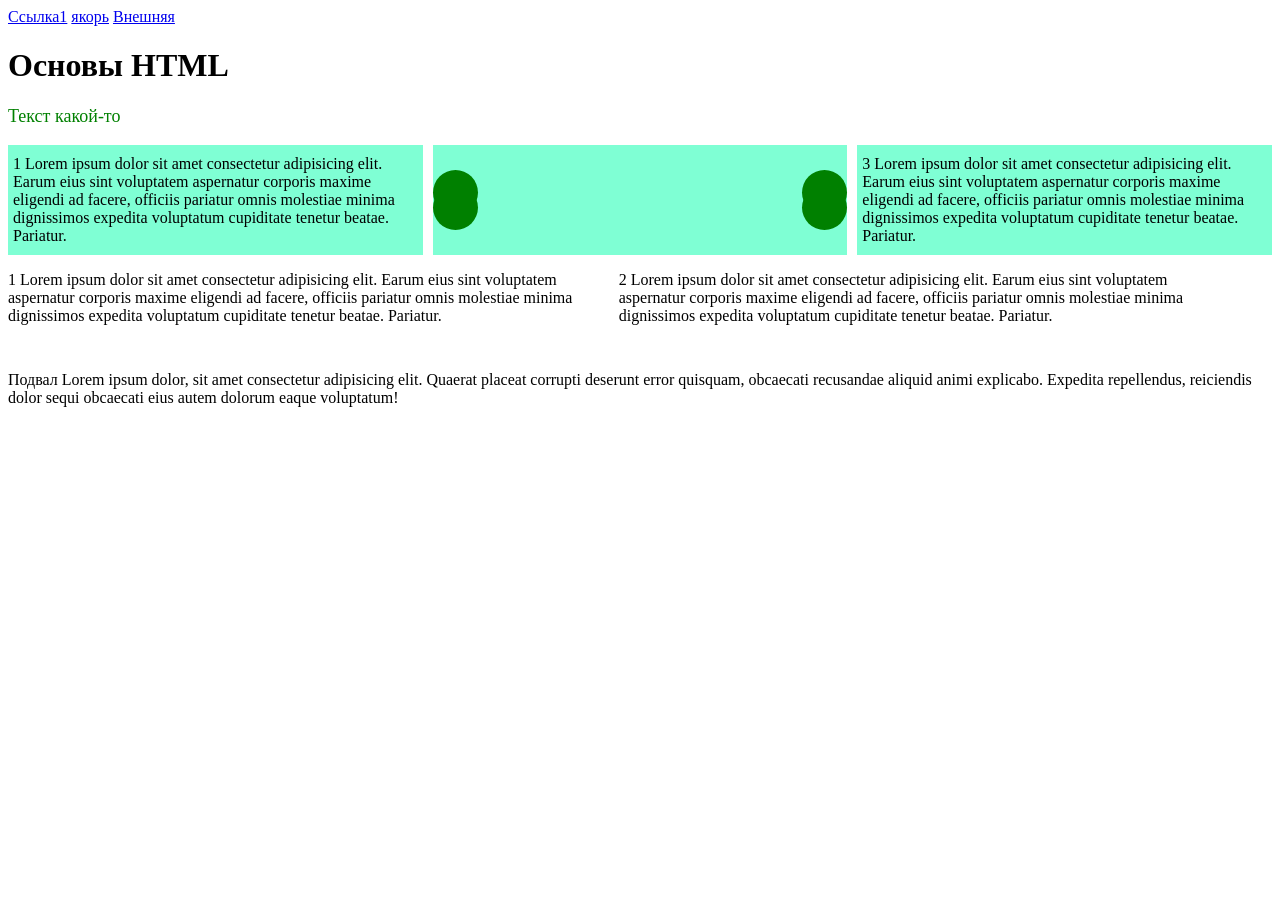
==== rpo1-3/index.html @ e525fb5d "допдля6" ====
<!DOCTYPE html>
<html lang="en">
<head>
    <meta charset="UTF-8">
    <meta name="viewport" content="width=device-width, initial-scale=1.0">
    <title>Document</title>
    <style>.green{color: green;}</style>
    <link rel="stylesheet" href="style.css">
</head>
<body>
    <a href="second.html">Ссылка1</a>
    <a href="#footer">якорь</a>
    <a href="https://ya.ru">Внешняя</a>
    
    <h1>Основы HTML</h1>
    <p class="green" id="1" style="font-size: 18px;">Текст какой-то</p>
    <section class="flex">
        <div>1 Lorem ipsum dolor sit amet consectetur adipisicing elit. Earum eius sint voluptatem aspernatur corporis maxime eligendi ad facere, officiis pariatur omnis molestiae minima dignissimos expedita voluptatum cupiditate tenetur beatae. Pariatur.</div>
        <div class="parent">
            <h6 id="circle1"></h6>
            <h6 id="circle2"></h6>
            <h6 id="circle3"></h6>
            <h6 id="circle4"></h6>
        </div>
        <div>3 Lorem ipsum dolor sit amet consectetur adipisicing elit. Earum eius sint voluptatem aspernatur corporis maxime eligendi ad facere, officiis pariatur omnis molestiae minima dignissimos expedita voluptatum cupiditate tenetur beatae. Pariatur.</div>
        
    </section>
     <section class="column">
        <p>1 Lorem ipsum dolor sit amet consectetur adipisicing elit. Earum eius sint voluptatem aspernatur corporis maxime eligendi ad facere, officiis pariatur omnis molestiae minima dignissimos expedita voluptatum cupiditate tenetur beatae. Pariatur.</p>
        <p>2 Lorem ipsum dolor sit amet consectetur adipisicing elit. Earum eius sint voluptatem aspernatur corporis maxime eligendi ad facere, officiis pariatur omnis molestiae minima dignissimos expedita voluptatum cupiditate tenetur beatae. Pariatur.</p>
    </section>
    <footer id="footer">Подвал Lorem ipsum dolor, sit amet consectetur adipisicing elit. Quaerat placeat corrupti deserunt error quisquam, obcaecati recusandae aliquid animi explicabo. Expedita repellendus, reiciendis dolor sequi obcaecati eius autem dolorum eaque voluptatum!</footer>
</body>
</html>
---- rpo1-3/style.css ----
body{
    background-color: rgb(255, 255, 255);
    color: #000000;
}
 .column p{
    width: 48%;
    display: inline-block;  /*не предпочтительный вариант*/
} 
section.flex{
    display: flex;
    gap: 10px;
}
section.flex div{
    flex: 1;
    background-color: aquamarine;
    /* padding: 7px; */
    padding: 10px 5px 10px 5px;
}
footer{
    margin-top: 30px;
}
.parent h6{
    background-color: green;
    width: 45px;
    height: 45px;
    position: absolute;
    border-radius: 45px;
}
.parent{
    position: relative;
}
#circle1{
    top: 0;
    left: 0;
}
#circle2{
    top: 0;
    right: 0;
}
#circle3{
    bottom: 0;
    right: 0;
}
#circle4{
    bottom: 0;
    left: 0;
}
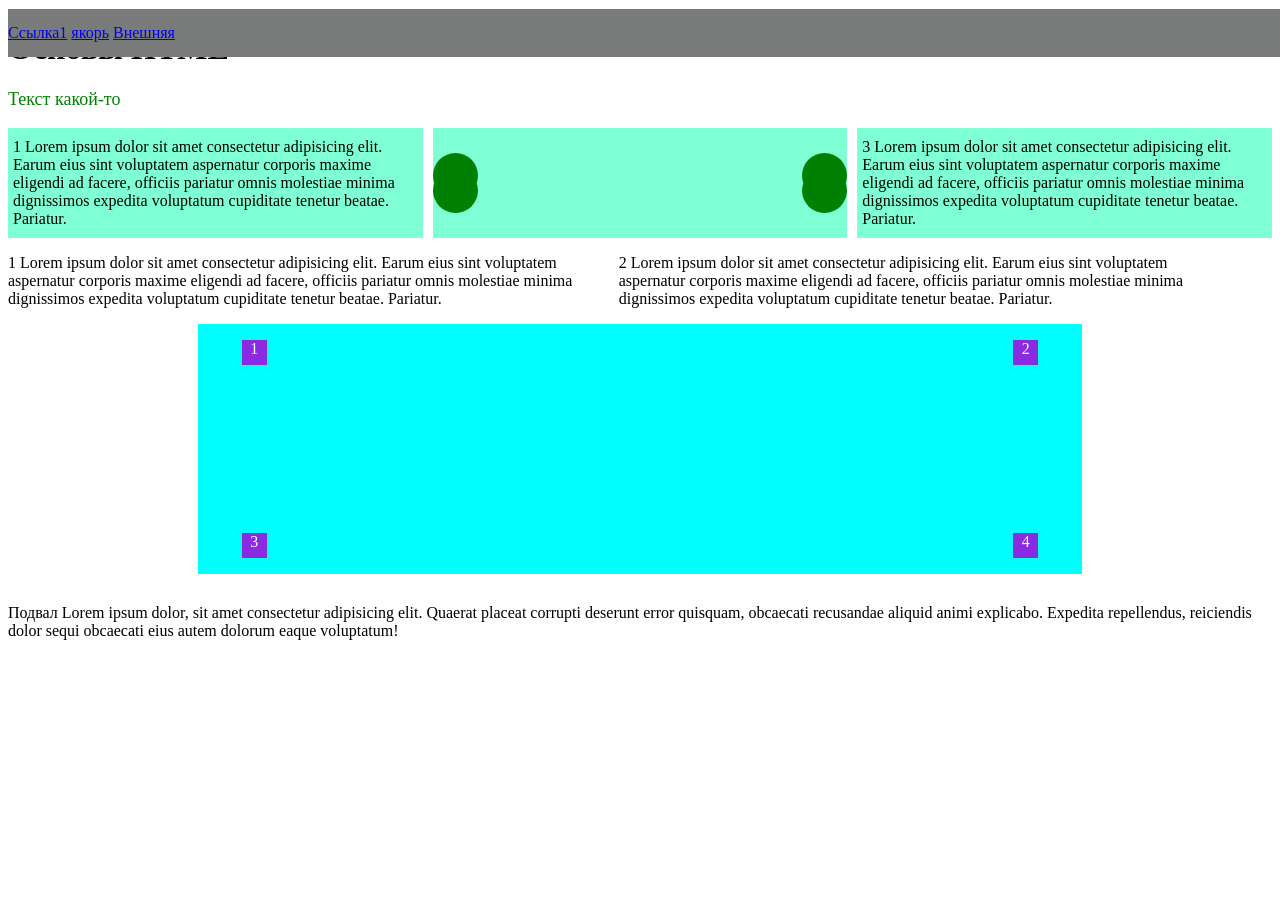
==== commit f7f628c5: "position, form" ====
--- a/rpo1-3/index.html
+++ b/rpo1-3/index.html
@@ -8,10 +8,11 @@
     <link rel="stylesheet" href="style.css">
 </head>
 <body>
-    <a href="second.html">Ссылка1</a>
-    <a href="#footer">якорь</a>
-    <a href="https://ya.ru">Внешняя</a>
-    
+    <nav>
+        <a href="second.html">Ссылка1</a>
+        <a href="#footer">якорь</a>
+        <a href="https://ya.ru">Внешняя</a>
+    </nav>
     <h1>Основы HTML</h1>
     <p class="green" id="1" style="font-size: 18px;">Текст какой-то</p>
     <section class="flex">
@@ -29,6 +30,12 @@
         <p>1 Lorem ipsum dolor sit amet consectetur adipisicing elit. Earum eius sint voluptatem aspernatur corporis maxime eligendi ad facere, officiis pariatur omnis molestiae minima dignissimos expedita voluptatum cupiditate tenetur beatae. Pariatur.</p>
         <p>2 Lorem ipsum dolor sit amet consectetur adipisicing elit. Earum eius sint voluptatem aspernatur corporis maxime eligendi ad facere, officiis pariatur omnis molestiae minima dignissimos expedita voluptatum cupiditate tenetur beatae. Pariatur.</p>
     </section>
+    <section id="pos_Rel-Abs">
+        <p>1</p>
+        <p>2</p>
+        <p>3</p>
+        <p>4</p>
+    </section>
     <footer id="footer">Подвал Lorem ipsum dolor, sit amet consectetur adipisicing elit. Quaerat placeat corrupti deserunt error quisquam, obcaecati recusandae aliquid animi explicabo. Expedita repellendus, reiciendis dolor sequi obcaecati eius autem dolorum eaque voluptatum!</footer>
 </body>
 </html>
--- a/rpo1-3/style.css
+++ b/rpo1-3/style.css
@@ -1,6 +1,16 @@
 body{
     background-color: rgb(255, 255, 255);
     color: #000000;
+    padding-top: 1px;
+}
+nav{
+    position: fixed;
+    z-index: 2;
+    background-color: #787b7a;
+    width: 100%;
+    padding-top: 15px;
+    padding-bottom: 15px;
+    margin: 0;
 }
  .column p{
     width: 48%;
@@ -44,4 +54,37 @@
 #circle4{
     bottom: 0;
     left: 0;
+}
+#pos_Rel-Abs{
+    position: relative;
+    background-color: aqua;
+    width: 70%;
+    height:250px;
+    margin-left: auto;
+    margin-right: auto;
+}
+#pos_Rel-Abs p{
+    position: absolute;
+    background-color: blueviolet;
+    color: white;
+    height: 25px;
+    width:  25px;
+    text-align: center;
+    /* border-radius: 15px; */
+}
+#pos_Rel-Abs p:first-child{
+    top: 0;
+    left: 5%;
+}
+#pos_Rel-Abs p:last-child{
+    bottom: 0;
+    right: 5%;
+}
+#pos_Rel-Abs p:nth-child(2){
+    top: 0;
+    right: 5%;
+}
+#pos_Rel-Abs p:nth-child(3){
+    bottom: 0;
+    left: 5%;
 }
